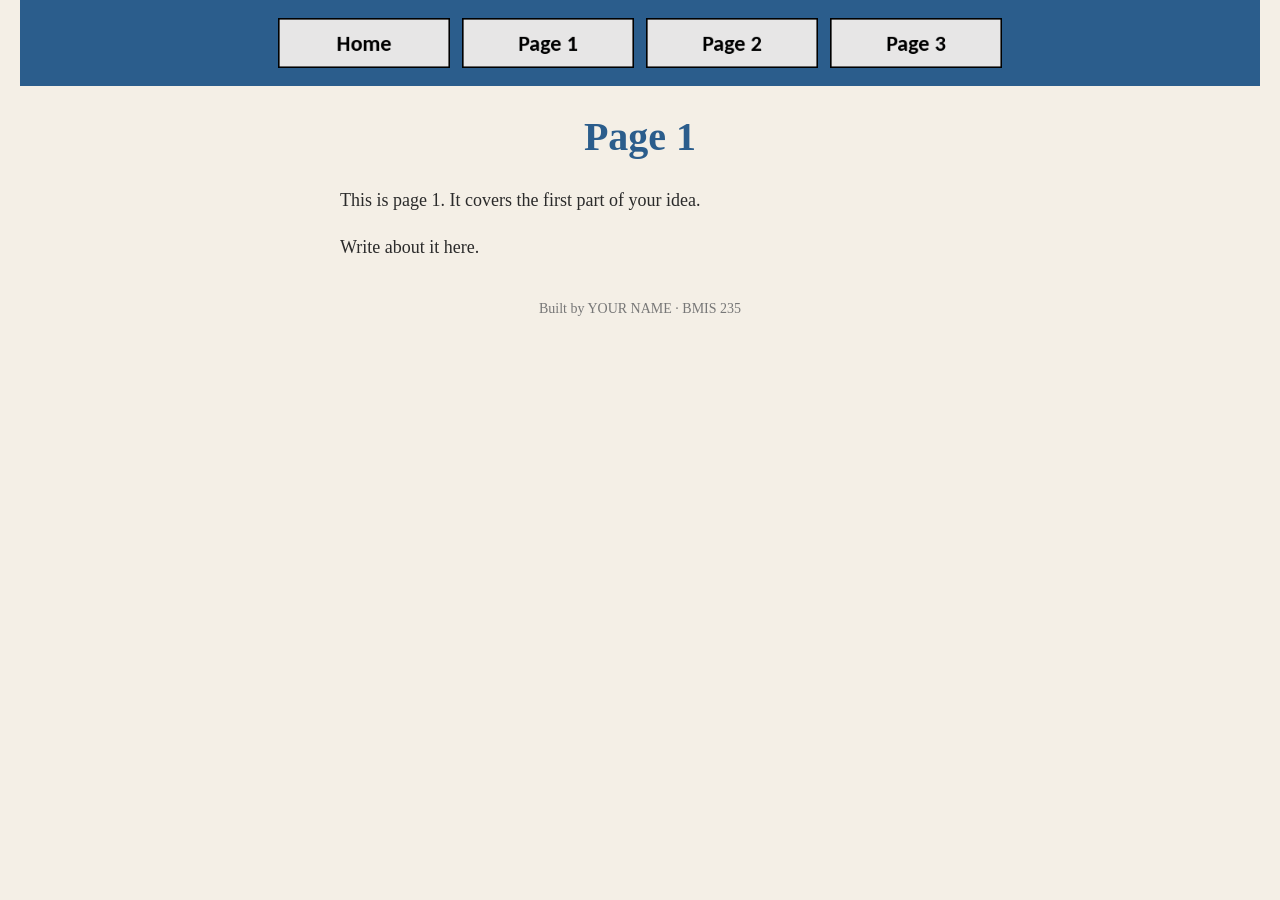
==== christina.html @ aec28509 "Rename page1.html to christina.html" ====
<!DOCTYPE html>
<!--
  Author: YOUR NAME
  GU username: YOUR-GU-USERNAME
  Course: BMIS 235 - HTML-3
-->
<html lang="en">
<head>
<meta charset="utf-8">
<meta name="author" content="YOUR NAME">
<title>Page 1</title>

<!-- this one line connects the page to the stylesheet -->
<link rel="stylesheet" href="styles.css">
</head>
<body>

<!-- ===== MENU ============================================================
     The menu is four links. Each link wraps an image instead of words.
     Build it once on this page, check that every link works,
     then copy the whole <nav> block and paste it over the menu on the
     other three pages, so every page has the exact same menu.
     ===================================================================== -->
<nav>
    <a href="index.html"><img src="img/home.png" alt="Home"></a>
    <a href="page1.html"><img src="img/page1.png" alt="Page 1"></a>
    <a href="page2.html"><img src="img/page2.png" alt="Page 2"></a>
    <a href="page3.html"><img src="img/page3.png" alt="Page 3"></a>
</nav>

<h1>Page 1</h1>
<p>This is page 1. It covers the first part of your idea.</p>
<p>Write about it here.</p>

<!-- Footer: fill in your name -->
<footer>Built by YOUR NAME &middot; BMIS 235</footer>

</body>
</html>
---- styles.css ----
/* =====================================================================
   styles.css  ·  YOUR BRAND
   ---------------------------------------------------------------------
   This one file is your brand guide. Every page that links to it gets
   the same font, the same colors and the same spacing.
   Change a color here once, and every page changes.

   Use the same font and colors you picked for your Excel menu images,
   so the menu and the pages look like one brand.
   ===================================================================== */

body {
    font-family: Georgia, "Times New Roman", serif;
    background-color: #f4efe6;
    color: #2b2b2b;
    margin: 0;
    padding: 0 20px 40px 20px;
}

/* the menu at the top of every page */
nav {
    background-color: #2b5d8c;
    padding: 14px;
    text-align: center;
}

/* every image inside the menu is forced to the same height.
   If your images still look different sizes, their WIDTHS are
   different: go back to Excel and make every cell the same size. */
nav img {
    height: 50px;
    margin: 4px;
    vertical-align: middle;
}

/* no underline or border around the image links */
nav a {
    text-decoration: none;
}

h1 {
    color: #2b5d8c;
    text-align: center;
    font-size: 40px;
}

p {
    max-width: 600px;
    margin: 20px auto;
    font-size: 18px;
    line-height: 1.5;
}

footer {
    text-align: center;
    font-size: 14px;
    color: #777777;
    margin-top: 40px;
}
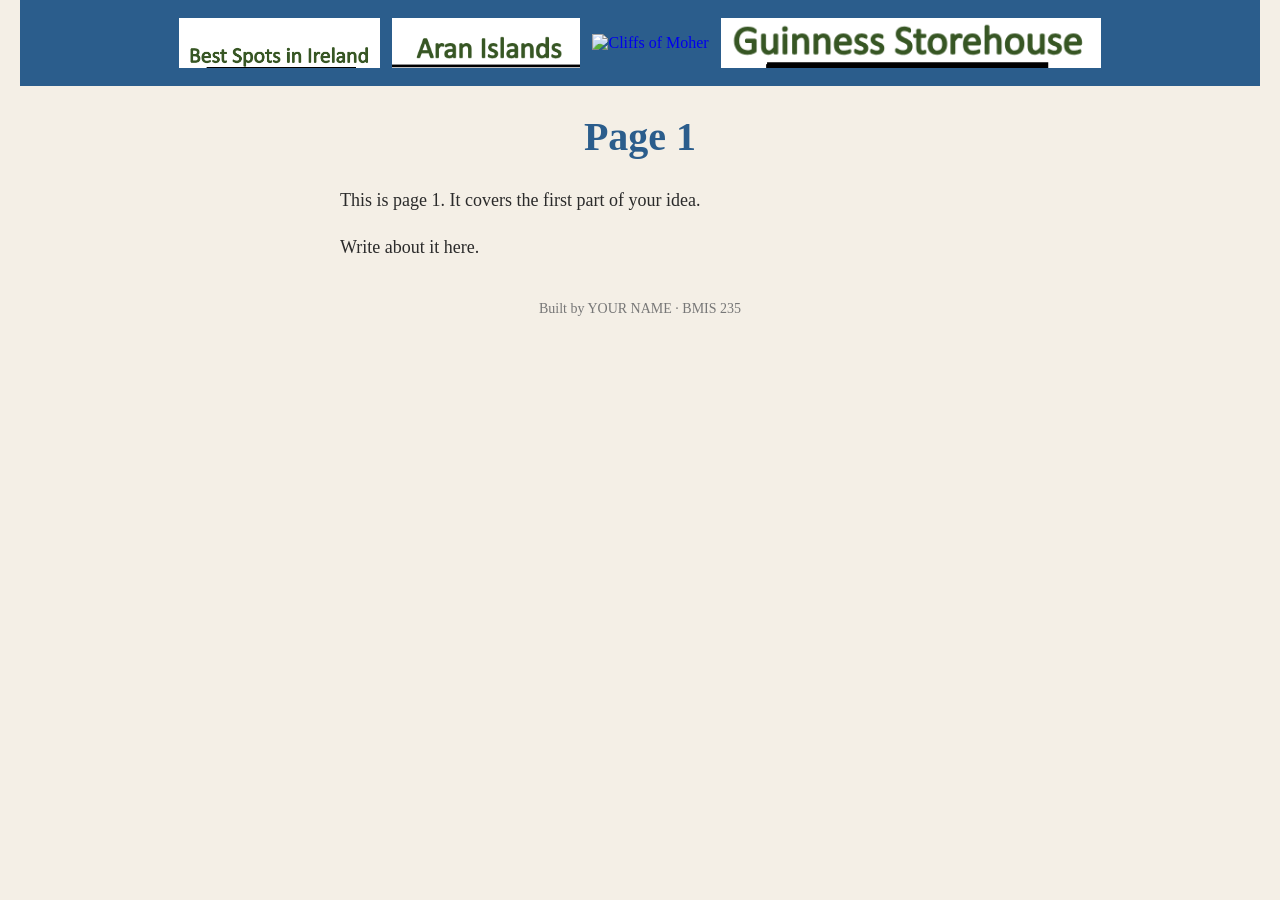
==== commit 830982e4: "Update navigation links and images in christina.html" ====
--- a/christina.html
+++ b/christina.html
@@ -22,10 +22,10 @@
      other three pages, so every page has the exact same menu.
      ===================================================================== -->
 <nav>
-    <a href="index.html"><img src="img/home.png" alt="Home"></a>
-    <a href="page1.html"><img src="img/page1.png" alt="Page 1"></a>
-    <a href="page2.html"><img src="img/page2.png" alt="Page 2"></a>
-    <a href="page3.html"><img src="img/page3.png" alt="Page 3"></a>
+    <a href="index.html"><img src="img/screenshot3.png" alt="Best Spots in Ireland"></a>
+    <a href="christina.html"><img src="img/screenshot2.png" alt="Aran Islands"></a>
+    <a href="christinab.html"><img src="img/screenshot1.png" alt="Cliffs of Moher"></a>
+    <a href="christinabays.html"><img src="img/screenshot4.png" alt="Guinness Storehouse"></a>
 </nav>
 
 <h1>Page 1</h1>
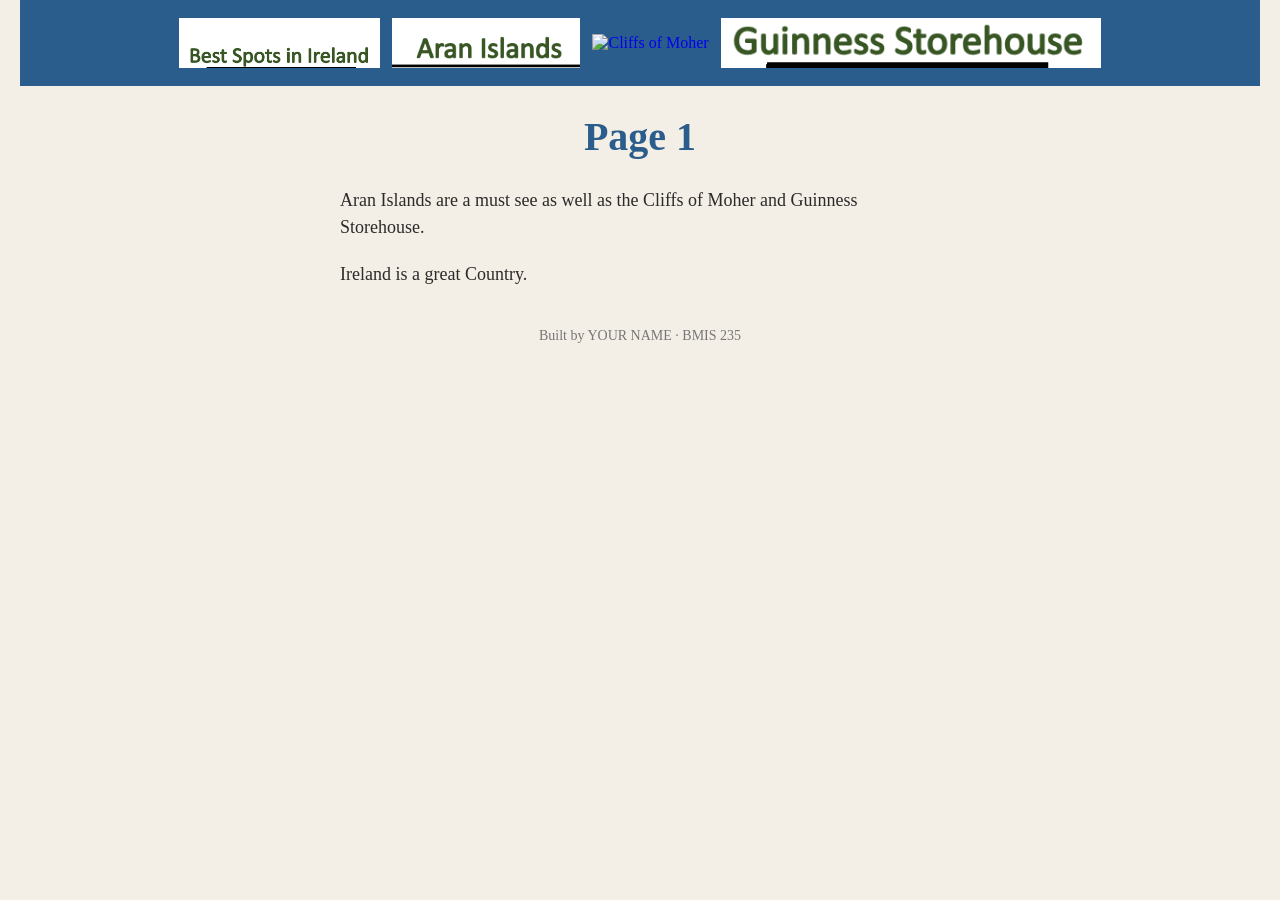
==== commit 7aac1e81: "Revise page 1 content with new attractions Updated content to include information about Aran Islands" ====
--- a/christina.html
+++ b/christina.html
@@ -29,8 +29,8 @@
 </nav>
 
 <h1>Page 1</h1>
-<p>This is page 1. It covers the first part of your idea.</p>
-<p>Write about it here.</p>
+<p>Aran Islands are a must see as well as the Cliffs of Moher and Guinness Storehouse.</p>
+<p>Ireland is a great Country.</p>
 
 <!-- Footer: fill in your name -->
 <footer>Built by YOUR NAME &middot; BMIS 235</footer>
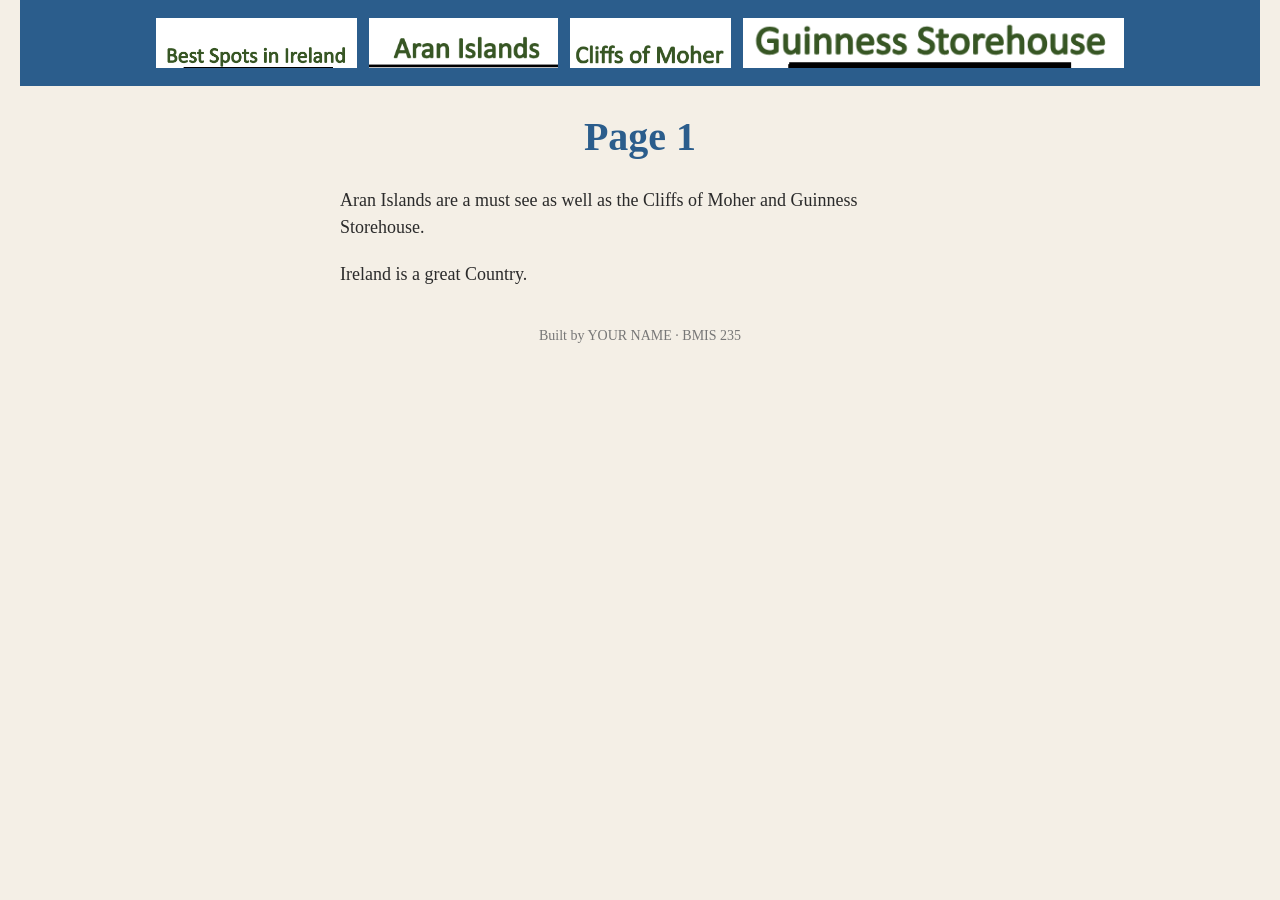
==== commit f93ba4a9: "Fix typo in screenshot link for Cliffs of Moher Corrected the spelling of 'screenshot' in the link f" ====
--- a/christina.html
+++ b/christina.html
@@ -24,7 +24,7 @@
 <nav>
     <a href="index.html"><img src="img/screenshot3.png" alt="Best Spots in Ireland"></a>
     <a href="christina.html"><img src="img/screenshot2.png" alt="Aran Islands"></a>
-    <a href="christinab.html"><img src="img/screenshot1.png" alt="Cliffs of Moher"></a>
+    <a href="christinab.html"><img src="img/screentshot1.png" alt="Cliffs of Moher"></a>
     <a href="christinabays.html"><img src="img/screenshot4.png" alt="Guinness Storehouse"></a>
 </nav>
 
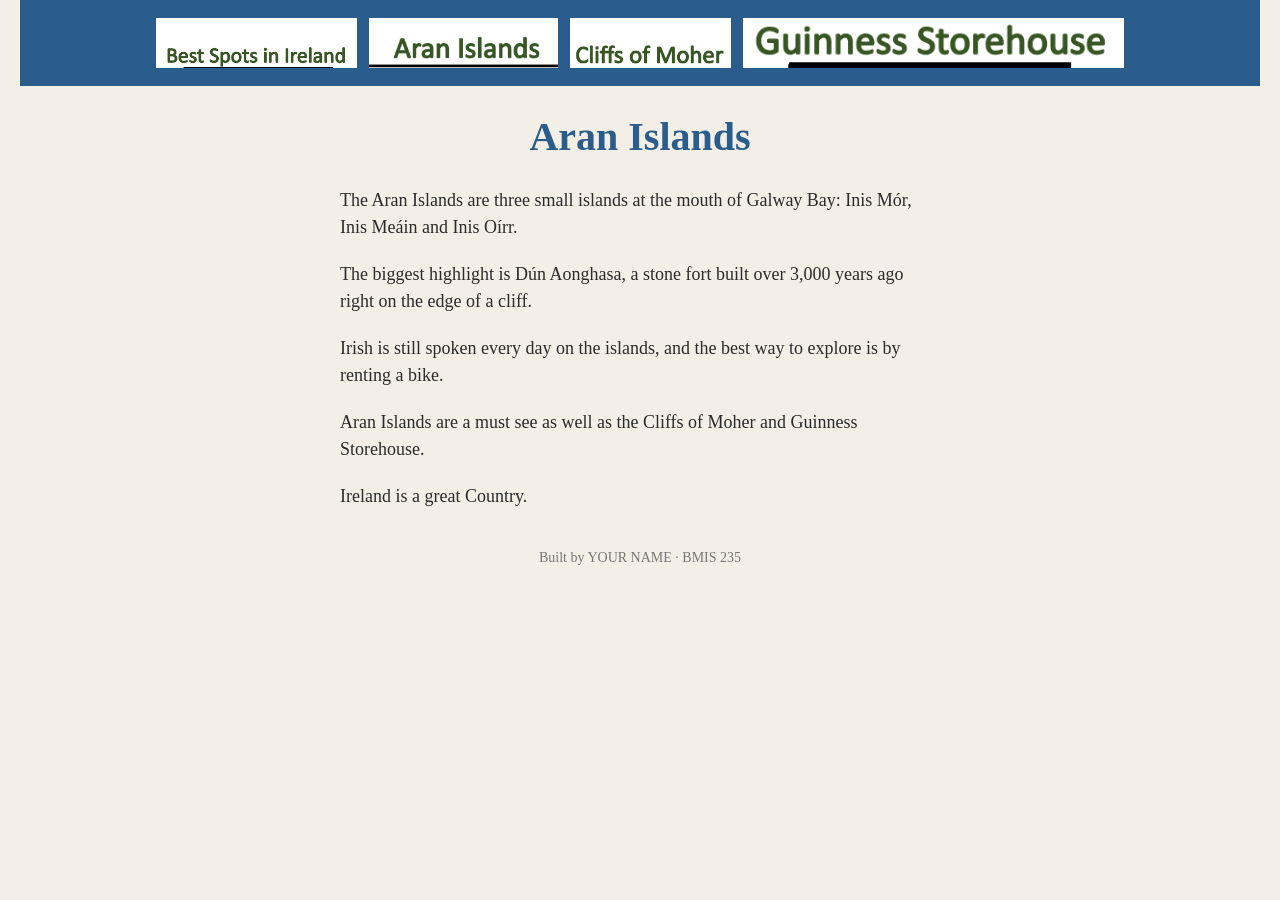
==== commit 0512f169: "Revise title and content for Aran Islands page Updated page title and author name, and added content" ====
--- a/christina.html
+++ b/christina.html
@@ -7,8 +7,8 @@
 <html lang="en">
 <head>
 <meta charset="utf-8">
-<meta name="author" content="YOUR NAME">
-<title>Page 1</title>
+<meta name="author" content="Christina Bays">
+<title>Aran Islands</title>
 
 <!-- this one line connects the page to the stylesheet -->
 <link rel="stylesheet" href="styles.css">
@@ -28,7 +28,10 @@
     <a href="christinabays.html"><img src="img/screenshot4.png" alt="Guinness Storehouse"></a>
 </nav>
 
-<h1>Page 1</h1>
+<h1>Aran Islands</h1>
+<p>The Aran Islands are three small islands at the mouth of Galway Bay: Inis Mór, Inis Meáin and Inis Oírr.</p>
+<p>The biggest highlight is Dún Aonghasa, a stone fort built over 3,000 years ago right on the edge of a cliff.</p>
+<p>Irish is still spoken every day on the islands, and the best way to explore is by renting a bike.</p>
 <p>Aran Islands are a must see as well as the Cliffs of Moher and Guinness Storehouse.</p>
 <p>Ireland is a great Country.</p>
 
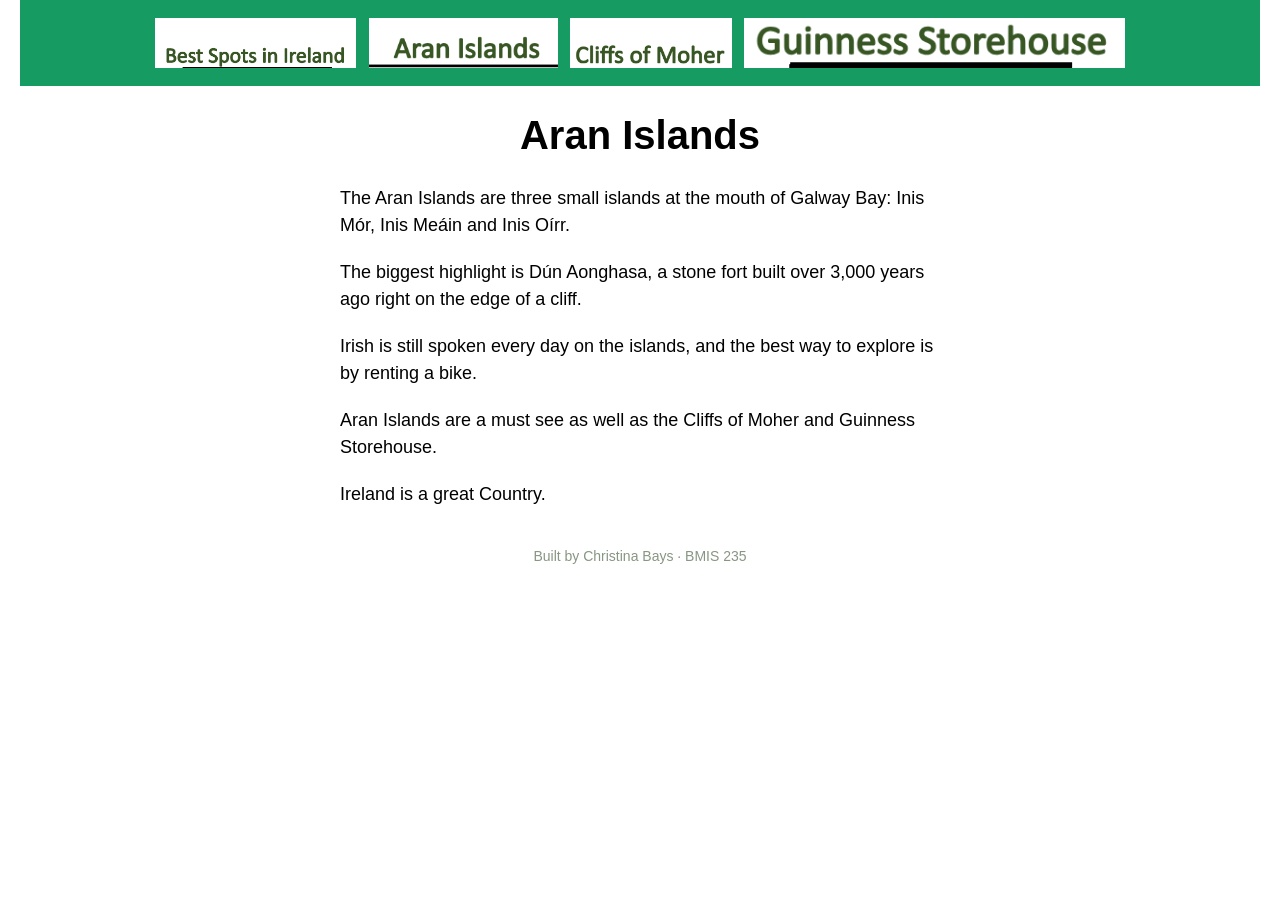
==== commit 52757a8b: "Update footer with author name" ====
--- a/christina.html
+++ b/christina.html
@@ -36,7 +36,7 @@
 <p>Ireland is a great Country.</p>
 
 <!-- Footer: fill in your name -->
-<footer>Built by YOUR NAME &middot; BMIS 235</footer>
+<footer>Built by Christina Bays &middot; BMIS 235</footer>
 
 </body>
 </html>
--- a/styles.css
+++ b/styles.css
@@ -10,16 +10,16 @@
    ===================================================================== */
 
 body {
-    font-family: Georgia, "Times New Roman", serif;
-    background-color: #f4efe6;
-    color: #2b2b2b;
+    font-family: Arial, serif;
+    background-color: #F7F3E8
+    color: #1E3D2F;
     margin: 0;
     padding: 0 20px 40px 20px;
 }
 
 /* the menu at the top of every page */
 nav {
-    background-color: #2b5d8c;
+    background-color: #169B62;
     padding: 14px;
     text-align: center;
 }
@@ -39,7 +39,7 @@
 }
 
 h1 {
-    color: #2b5d8c;
+    color: #1696B62;
     text-align: center;
     font-size: 40px;
 }
@@ -54,6 +54,6 @@
 footer {
     text-align: center;
     font-size: 14px;
-    color: #777777;
+    color: #889682;
     margin-top: 40px;
 }
